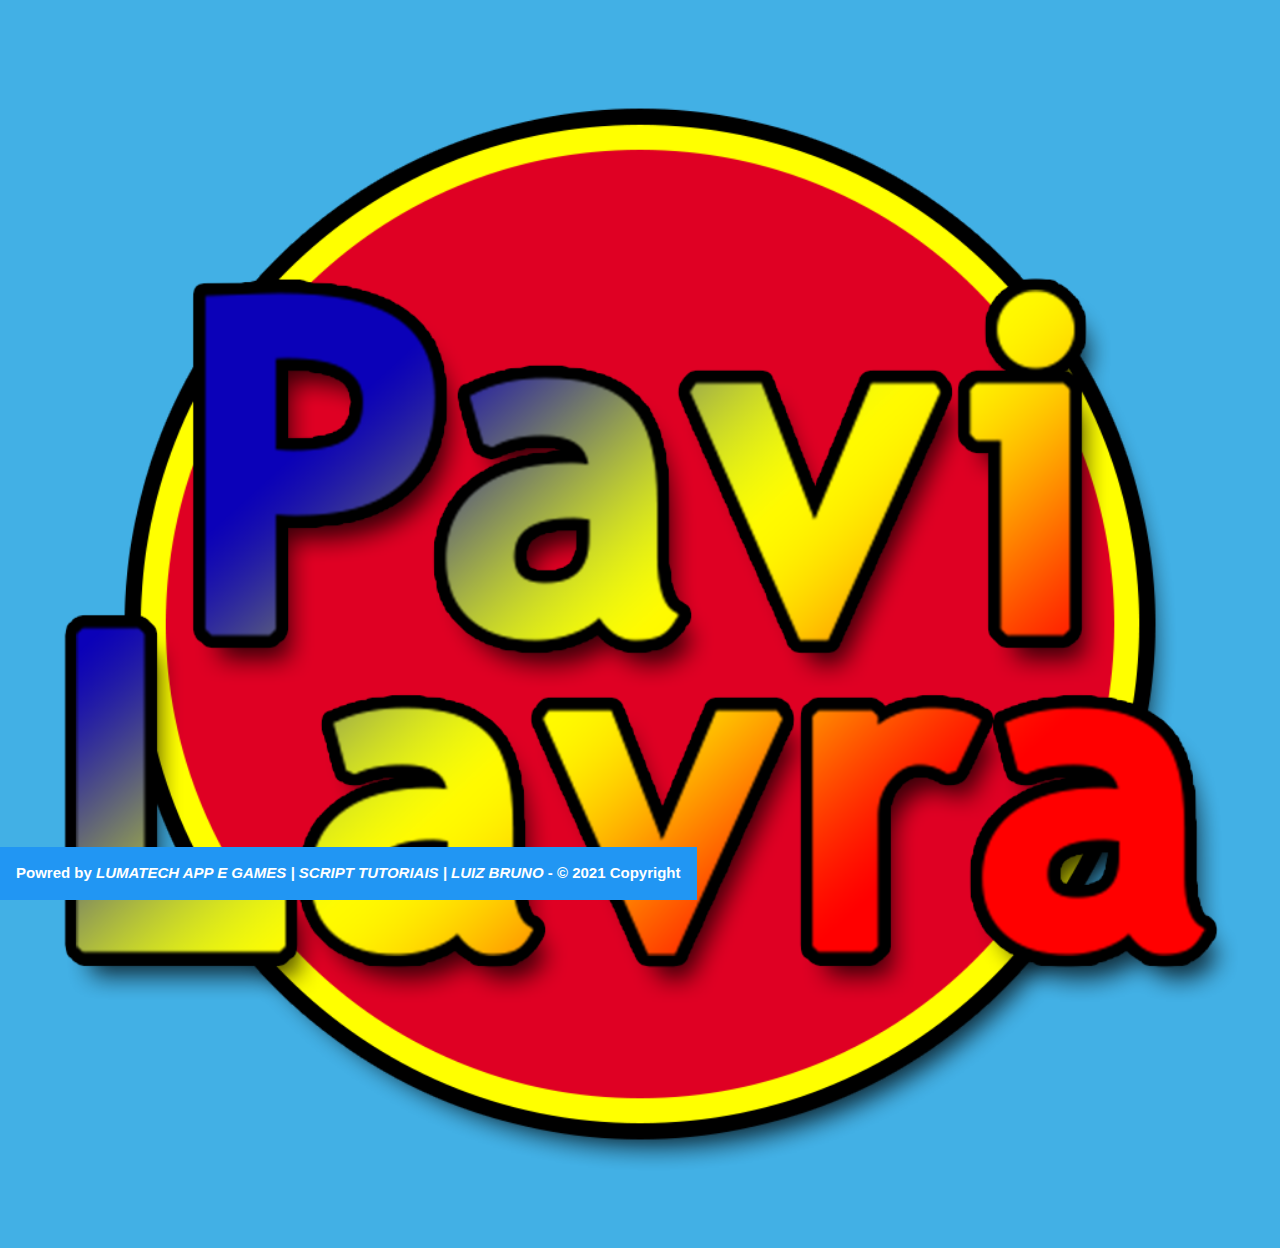
==== index.html @ e20be50f "add via remota" ====
<!DOCTYPE html>
<html lang="pt-br">
    <head>
        <title>PAVILAVRA</title>
        <meta name="viewport" content="width=device-width, initial-scale=1" >
        <meta charset="utf-8">
        <link rel="stylesheet" type="text/css" href="w3.css?v=0">
        <link rel="apple-touch-icon" sizes="57x57" href="assets/img/Icones/apple-icon-57x57.png">
        <link rel="apple-touch-icon" sizes="60x60" href="assets/img/Icones/apple-icon-60x60.png">
        <link rel="apple-touch-icon" sizes="72x72" href="assets/img/Icones/apple-icon-72x72.png">
        <link rel="apple-touch-icon" sizes="76x76" href="assets/img/Icones/apple-icon-76x76.png">
        <link rel="apple-touch-icon" sizes="114x114" href="assets/img/Icones/apple-icon-114x114.png">
        <link rel="apple-touch-icon" sizes="120x120" href="assets/img/Icones/apple-icon-120x120.png">
        <link rel="apple-touch-icon" sizes="144x144" href="assets/img/Icones/apple-icon-144x144.png">
        <link rel="apple-touch-icon" sizes="152x152" href="assets/img/Icones/apple-icon-152x152.png">
        <link rel="apple-touch-icon" sizes="180x180" href="assets/img/Icones/apple-icon-180x180.png">
        <link rel="icon" type="image/png" sizes="192x192"  href="assets/img/Icones/android-icon-192x192.png">
        <link rel="icon" type="image/png" sizes="32x32" href="assets/img/Icones/favicon-32x32.png">
        <link rel="icon" type="image/png" sizes="96x96" href="assets/img/Icones/favicon-96x96.png">
        <link rel="icon" type="image/png" sizes="16x16" href="assets/img/Icones/favicon-16x16.png">
        <link rel="manifest" href="assets/img/Icones/manifest.json">
        <meta name="msapplication-TileColor" content="#b3e0ff">
        <meta name="msapplication-TileImage" content="assets/img/Icones/ms-icon-144x144.png">
        <meta name="theme-color" content="#b3e0ff">
    </head>
<body style="background:#42b0e5;" onload="loading()">
    <div class="w3-container w3-center"><img src="assets/img/Logo1000x1000Pavilavra.png" width="100%"></div>
    <div class="w3-container w3-blue" style="position: absolute; bottom:0; font-weight:bold;">
        <p>Powred by <i>LUMATECH APP E GAMES | SCRIPT TUTORIAIS | LUIZ BRUNO</i> - &copy; 2021 Copyright</p>
    </div>
</body>
<script>
function loading(){
    setTimeout(function(){ window.location.href='Main.html'; }, 3000);
}
</script>
</html>
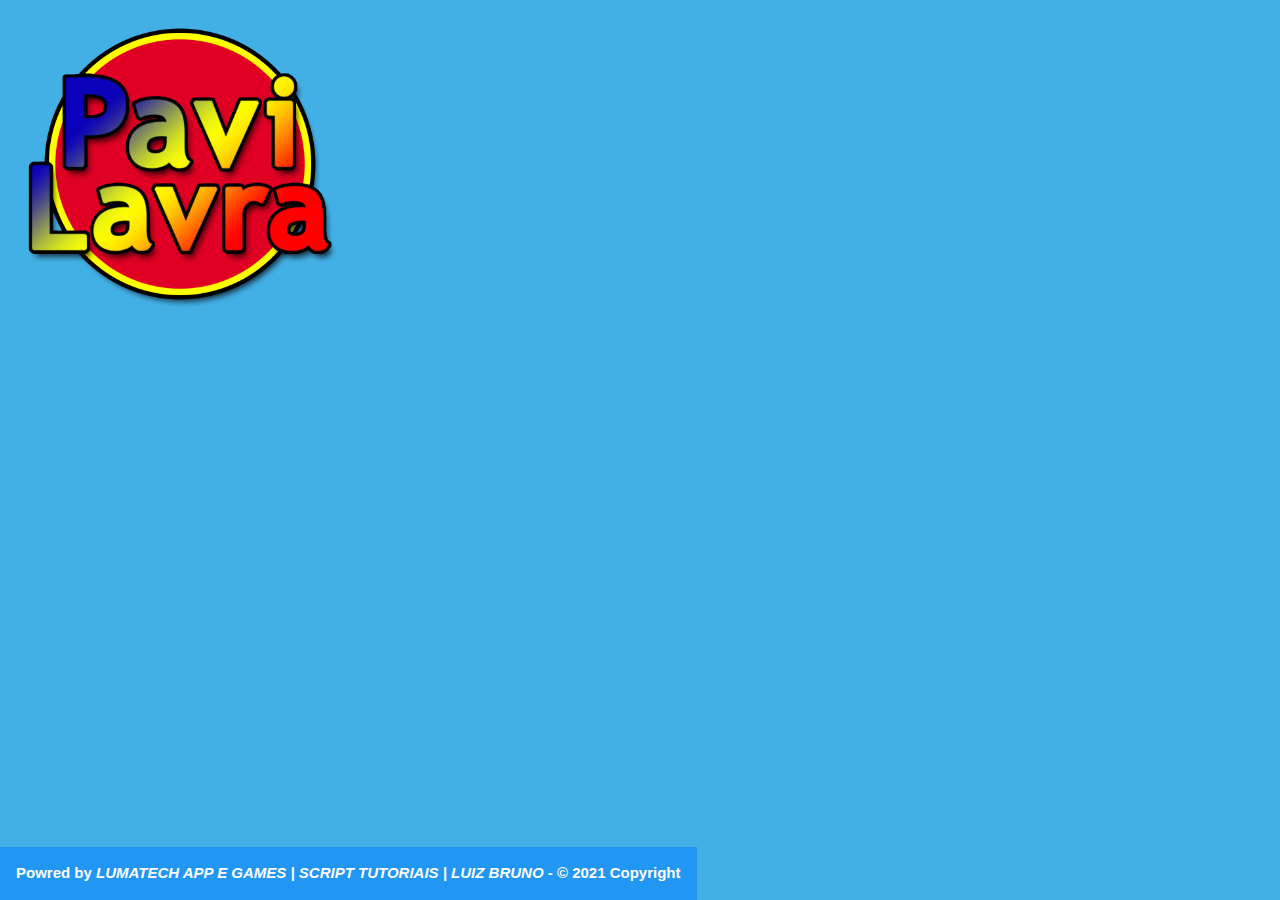
==== commit d8977fe4: "estilo do body para width = 360px" ====
--- a/index.html
+++ b/index.html
@@ -23,7 +23,7 @@
         <meta name="msapplication-TileImage" content="assets/img/Icones/ms-icon-144x144.png">
         <meta name="theme-color" content="#b3e0ff">
     </head>
-<body style="background:#42b0e5;" onload="loading()">
+<body style="background:#42b0e5; width:360px !important;" onload="loading()">
     <div class="w3-container w3-center"><img src="assets/img/Logo1000x1000Pavilavra.png" width="100%"></div>
     <div class="w3-container w3-blue" style="position: absolute; bottom:0; font-weight:bold;">
         <p>Powred by <i>LUMATECH APP E GAMES | SCRIPT TUTORIAIS | LUIZ BRUNO</i> - &copy; 2021 Copyright</p>
@@ -34,4 +34,4 @@
     setTimeout(function(){ window.location.href='Main.html'; }, 3000);
 }
 </script>
-</html>+</html>
